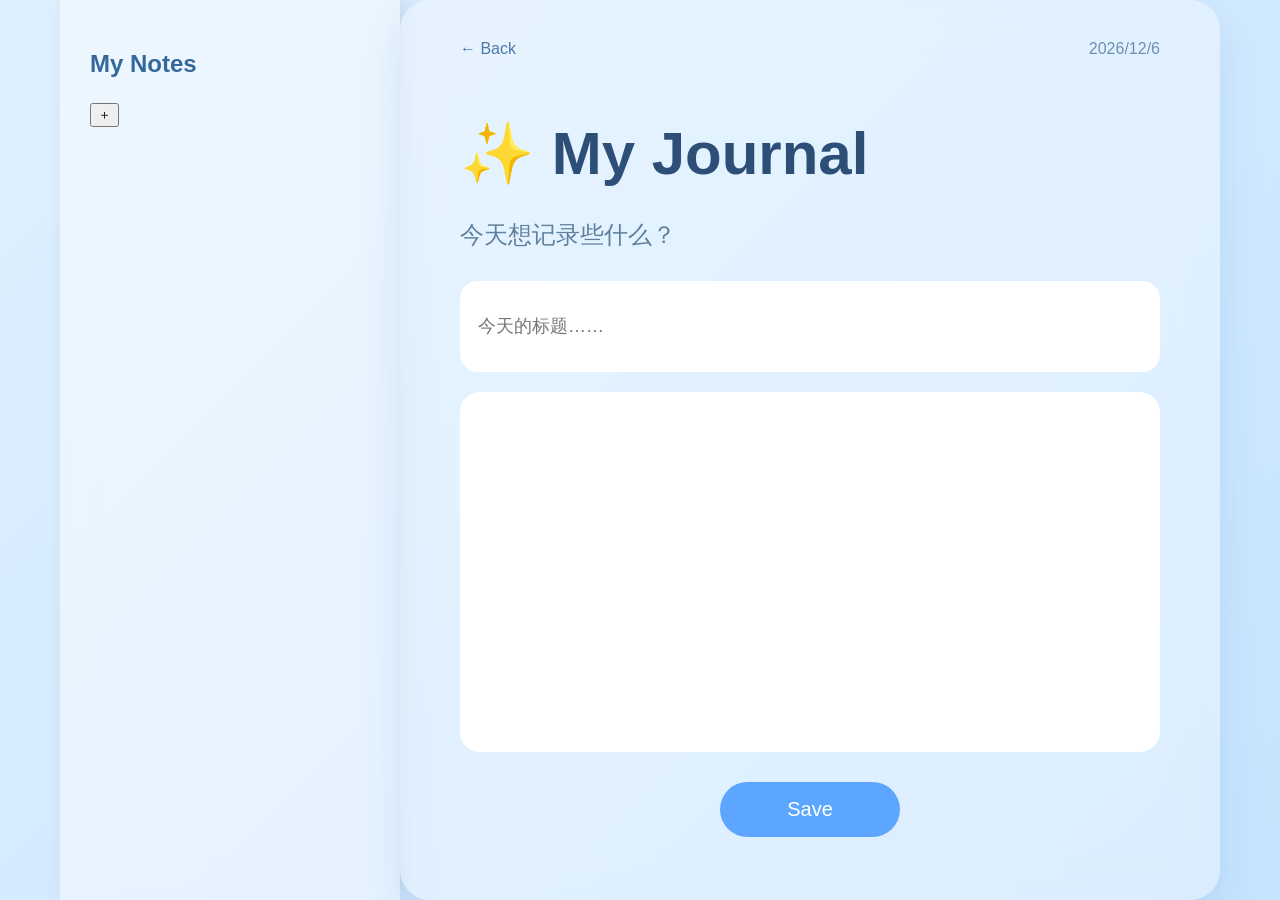
==== write.html @ 35b4d093 "Update write.html" ====
<!DOCTYPE html>
<html lang="zh">

<head>

<meta charset="UTF-8">

<meta name="viewport" content="width=device-width, initial-scale=1.0">

<title>My Journal</title>

<link rel="stylesheet" href="style.css">

</head>

<body class="write-page">

<div class="journal-layout">

  <aside class="sidebar">

<div class="sidebar-title">

<h2>My Notes</h2>

<button id="newBtn" onclick="newJournal()">

＋

</button>

</div>

<div id="journalList"></div>

</aside>

    <main class="write-container">

        <div class="top-bar">

            <a href="index.html">← Back</a>

            <span id="date"></span>

        </div>

        <h1>✨ My Journal</h1>

        <p class="subtitle">

            今天想记录些什么？

        </p>

        <input
        id="title"
        type="text"
        placeholder="今天的标题……">

        <textarea
        id="content"
        placeholder="今天发生了什么？&#10;&#10;今天有什么值得开心的事情？&#10;&#10;或者只是想安静写一点东西……">
        </textarea>

        <button onclick="saveJournal()">

            Save

        </button>

    </main>

</div>

<script src="script.js"></script>

</body>

</html>
---- style.css ----
body {
    margin:0;
    padding:0;
    box-sizing:border-box;
}

body{

    height:100vh;

    display:flex;
    justify-content:center;
    align-items:center;

    overflow:hidden;

    font-family:"Microsoft YaHei",sans-serif;

    opacity:1;
    transition:opacity 0.6s ease;

}

/* 背景 */

.background{

    position:fixed;

    width:200%;
    height:200%;

    left:-50%;
    top:-50%;

    background:linear-gradient(
        -45deg,
        #d9f1ff,
        #bfe8ff,
        #dff5ff,
        #c9e9ff
    );

    background-size:400% 400%;

    animation:gradientMove 12s ease infinite;

}

/* 内容 */

.container{

    position:relative;

    z-index:2;

    text-align:center;

    animation:fadeIn 2s ease;

}

.title{

    font-size:70px;

    color:#27496d;

    letter-spacing:4px;

    animation:float 4s ease-in-out infinite;

}

.subtitle{

    margin-top:20px;

    font-size:24px;

    color:#5b6d7f;

}

/* 按钮 */

.enter-btn{

    margin-top:50px;

    padding:16px 42px;

    border:none;

    border-radius:50px;

    background:white;

    color:#2f5c88;

    font-size:18px;

    cursor:pointer;

    transition:.35s;

    box-shadow:0 10px 25px rgba(0,0,0,.12);

}

.enter-btn:hover{

    transform:translateY(-5px);

    background:#2f5c88;

    color:white;

    box-shadow:0 20px 40px rgba(0,0,0,.18);

}

/* 动画 */

@keyframes gradientMove{

0%{

background-position:0% 50%;

}

50%{

background-position:100% 50%;

}

100%{

background-position:0% 50%;

}

}

@keyframes float{

0%{

transform:translateY(0px);

}

50%{

transform:translateY(-12px);

}

100%{

transform:translateY(0px);

}

}

@keyframes fadeIn{

from{

opacity:0;

transform:translateY(30px);

}

to{

opacity:1;

transform:translateY(0);

}

}
/* ========================= */
/* Write 页面 */
/* ========================= */

.write-page{
    margin:0;
    min-height:100vh;

    display:flex;
    justify-content:center;
    align-items:center;

    background:linear-gradient(135deg,#dff4ff,#b9e5ff,#d6f2ff);

    font-family:"Microsoft YaHei",sans-serif;
}

.write-container{

    width:700px;

    padding:50px;

    background:rgba(255,255,255,.35);

    backdrop-filter:blur(20px);

    border-radius:30px;

    box-shadow:0 15px 40px rgba(70,130,180,.15);

}

.write-container h1{

    font-size:52px;

    color:#27496d;

    margin-bottom:15px;

}

.tip{

    font-size:22px;

    color:#5b6d82;

    margin-bottom:35px;

}

.title{

    width:100%;

    height:55px;

    border:none;

    border-radius:15px;

    padding:15px;

    font-size:20px;

    margin-bottom:20px;

    background:#f5fbff;

    box-sizing:border-box;

}

.content{

    width:100%;

    height:260px;

    resize:none;

    border:none;

    border-radius:18px;

    padding:20px;

    font-size:18px;

    background:#fafdff;

    box-sizing:border-box;

}

.save-btn{

    margin-top:30px;

    width:180px;

    height:55px;

    border:none;

    border-radius:30px;

    background:white;

    color:#3d6ca8;

    font-size:20px;

    cursor:pointer;

    transition:.3s;

    box-shadow:0 10px 25px rgba(0,0,0,.08);

}

.save-btn:hover{

    transform:translateY(-3px);

    background:#eaf7ff;

}
/* ===========================
   Journal 页面布局
=========================== */

.write-page{
    margin:0;
    padding:0;
    min-height:100vh;
    background:linear-gradient(135deg,#dff0ff,#c6e4ff);
    font-family:"Microsoft YaHei",sans-serif;
}

.journal-layout{
    display:flex;
    height:100vh;
}

/* 左侧栏 */

.sidebar{

    width:280px;

    background:rgba(255,255,255,.45);

    backdrop-filter:blur(15px);

    padding:30px;

    box-shadow:5px 0 20px rgba(0,0,0,.08);

    overflow-y:auto;

}

.sidebar h2{

    color:#35689a;

    margin-bottom:25px;

}

#journalList{

    display:flex;

    flex-direction:column;

    gap:15px;

}

.journal-item{

    background:white;

    border-radius:18px;

    padding:18px;

    cursor:pointer;

    transition:.3s;

    box-shadow:0 8px 18px rgba(0,0,0,.06);

}

.journal-item:hover{

    transform:translateX(6px);

}

.journal-item h3{

    margin:0;

    color:#2b4b72;

    font-size:18px;

}

.journal-item p{

    margin-top:8px;

    font-size:12px;

    color:#8ca2ba;

}

/* 右侧 */

.write-container{

    flex:1;

    display:flex;

    flex-direction:column;

    padding:40px 60px;

}

.top-bar{

    display:flex;

    justify-content:space-between;

    margin-bottom:20px;

}

.top-bar a{

    color:#4d78a7;

    text-decoration:none;

}

.top-bar span{

    color:#6e8fb3;

}

.write-container h1{

    color:#2d4f77;

    font-size:60px;

    margin-bottom:10px;

}

.subtitle{

    color:#5f7f9e;

    margin-bottom:30px;

}

.write-container input{

    height:55px;

    border:none;

    border-radius:18px;

    padding:18px;

    font-size:18px;

    margin-bottom:20px;

    background:white;

}

.write-container textarea{

    height:320px;

    border:none;

    border-radius:20px;

    padding:20px;

    resize:none;

    font-size:17px;

    background:white;

}

.write-container button{

    width:180px;

    height:55px;

    margin-top:30px;

    align-self:center;

    border:none;

    border-radius:28px;

    background:#5ca6ff;

    color:white;

    font-size:20px;

    cursor:pointer;

    transition:.3s;

}

.write-container button:hover{

    transform:translateY(-3px);

    box-shadow:0 10px 25px rgba(90,166,255,.35);

}
/* 日记标题和删除按钮 */

.journal-header{

    display:flex;

    justify-content:space-between;

    align-items:center;

}

.delete-btn{

    border:none;

    background:transparent;

    cursor:pointer;

    font-size:18px;

    opacity:.6;

    transition:.3s;

}

.delete-btn:hover{

    opacity:1;

    transform:scale(1.2);

}
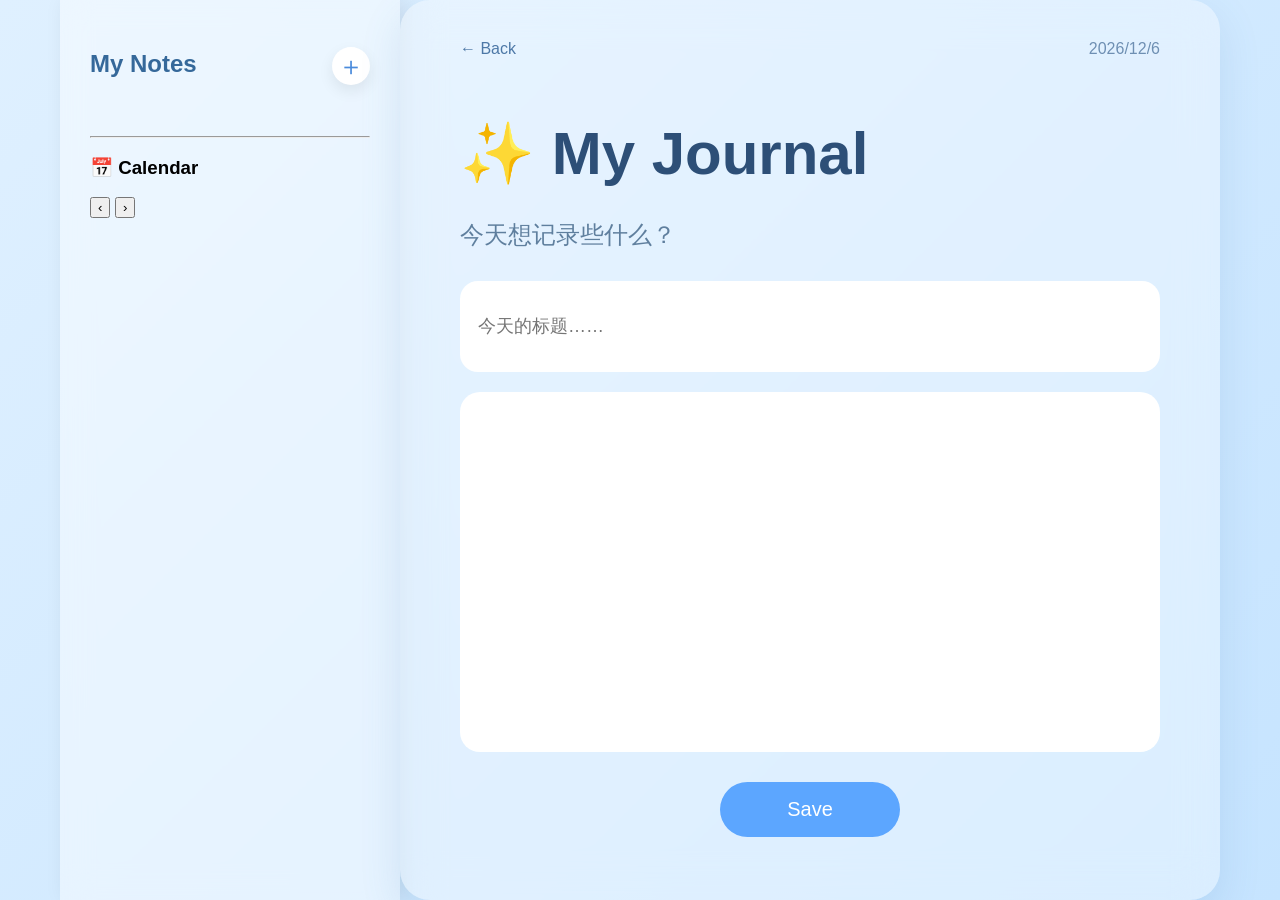
==== commit 051c95ba: "Update write.html" ====
--- a/write.html
+++ b/write.html
@@ -32,6 +32,25 @@
 </div>
 
 <div id="journalList"></div>
+    <hr class="sidebar-line">
+
+<div class="calendar-box">
+
+    <h3>📅 Calendar</h3>
+
+    <div class="calendar-header">
+
+        <button onclick="changeMonth(-1)">‹</button>
+
+        <span id="monthTitle"></span>
+
+        <button onclick="changeMonth(1)">›</button>
+
+    </div>
+
+    <div id="calendar"></div>
+
+</div>
 
 </aside>
 
--- a/style.css
+++ b/style.css
@@ -571,3 +571,48 @@
     transform:scale(1.2);
 
 }
+.sidebar-title{
+
+display:flex;
+
+justify-content:space-between;
+
+align-items:center;
+
+margin-bottom:25px;
+
+}
+
+#newBtn{
+
+width:38px;
+
+height:38px;
+
+border:none;
+
+border-radius:50%;
+
+background:white;
+
+font-size:26px;
+
+color:#4a8bdc;
+
+cursor:pointer;
+
+transition:.3s;
+
+box-shadow:0 6px 15px rgba(0,0,0,.08);
+
+}
+
+#newBtn:hover{
+
+transform:rotate(90deg) scale(1.08);
+
+background:#5ca6ff;
+
+color:white;
+
+}
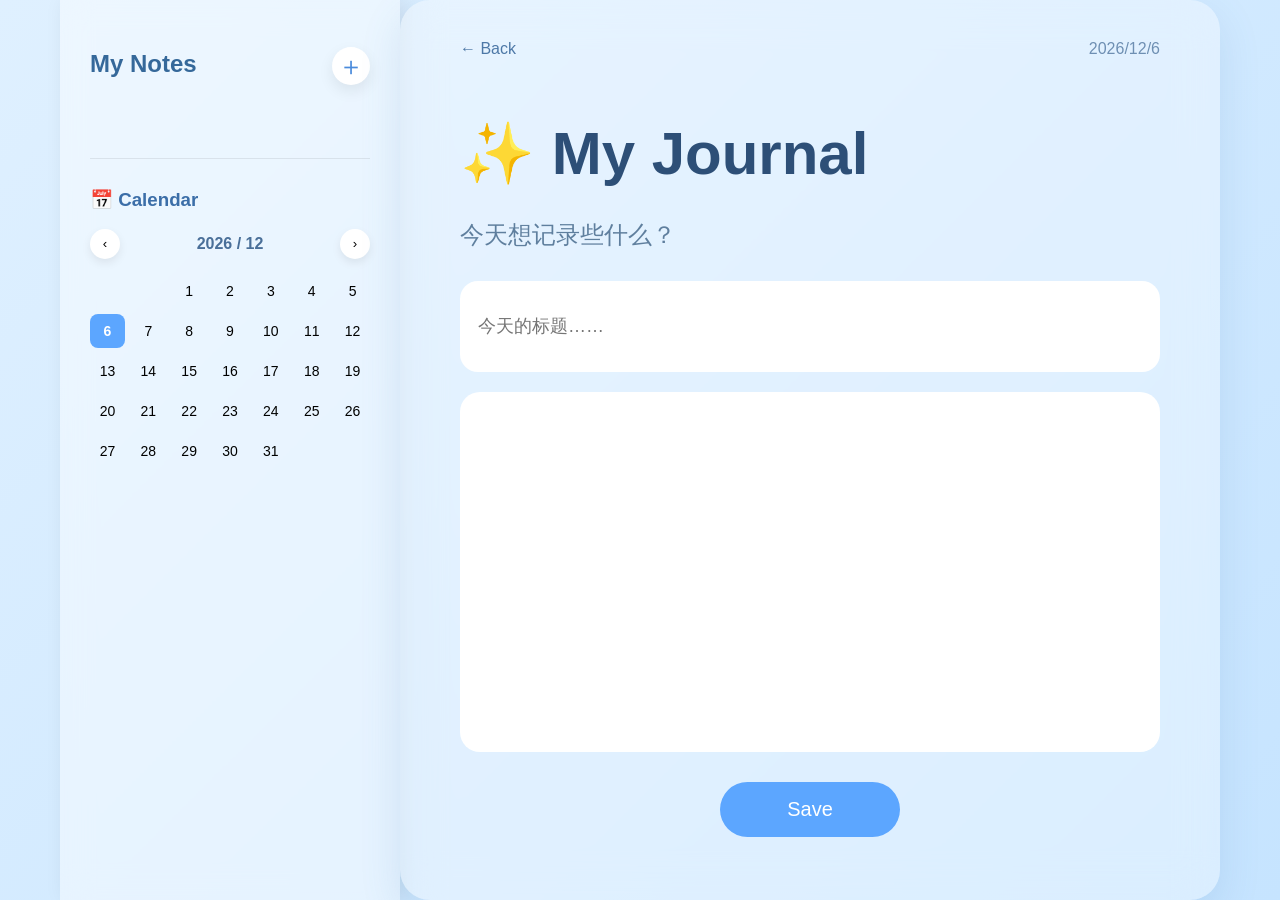
==== commit 478e2dcf: "Update write.html" ====
--- a/write.html
+++ b/write.html
@@ -21,7 +21,11 @@
 
 <div class="sidebar-title">
 
-<h2>My Notes</h2>
+<h2 onclick="showAll()">
+
+My Notes
+
+</h2>
 
 <button id="newBtn" onclick="newJournal()">
 
--- a/style.css
+++ b/style.css
@@ -616,3 +616,106 @@
 color:white;
 
 }
+/* ------------------ 日历 ------------------ */
+
+.sidebar-line{
+
+    margin:30px 0;
+
+    border:none;
+
+    border-top:1px solid rgba(0,0,0,.08);
+
+}
+
+.calendar-box h3{
+
+    color:#3b6ea8;
+
+    margin-bottom:18px;
+
+}
+
+.calendar-header{
+
+    display:flex;
+
+    justify-content:space-between;
+
+    align-items:center;
+
+    margin-bottom:15px;
+
+}
+
+.calendar-header button{
+
+    border:none;
+
+    background:white;
+
+    width:30px;
+
+    height:30px;
+
+    border-radius:50%;
+
+    cursor:pointer;
+
+    box-shadow:0 4px 10px rgba(0,0,0,.08);
+
+}
+
+.calendar-header span{
+
+    font-weight:bold;
+
+    color:#4a6f99;
+
+}
+
+#calendar{
+
+    display:grid;
+
+    grid-template-columns:repeat(7,1fr);
+
+    gap:6px;
+
+}
+
+.calendar-day{
+
+    height:34px;
+
+    display:flex;
+
+    justify-content:center;
+
+    align-items:center;
+
+    border-radius:8px;
+
+    cursor:pointer;
+
+    transition:.25s;
+
+    font-size:14px;
+
+}
+
+.calendar-day:hover{
+
+    background:#d9edff;
+
+}
+
+.today{
+
+    background:#5ca6ff;
+
+    color:white;
+
+    font-weight:bold;
+
+}
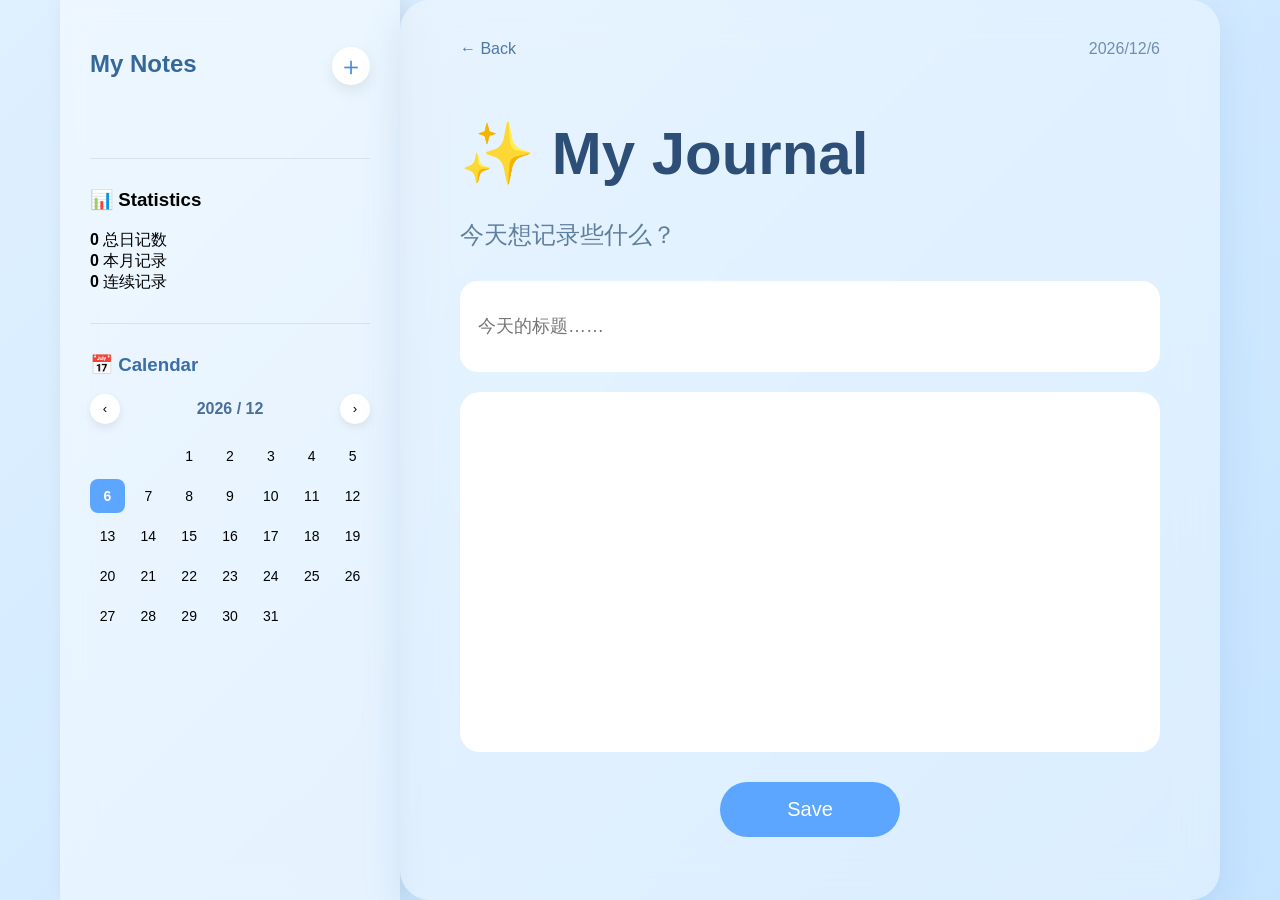
==== commit 92452c69: "Update write.html" ====
--- a/write.html
+++ b/write.html
@@ -36,7 +36,39 @@
 </div>
 
 <div id="journalList"></div>
-    <hr class="sidebar-line">
+
+<hr class="sidebar-line">
+
+<!-- =========================
+     日记统计
+========================= -->
+
+<div class="stats-box">
+
+    <h3>📊 Statistics</h3>
+
+    <div class="stats-grid">
+
+        <div class="stat-item">
+            <strong id="totalJournals">0</strong>
+            <span>总日记数</span>
+        </div>
+
+        <div class="stat-item">
+            <strong id="monthJournals">0</strong>
+            <span>本月记录</span>
+        </div>
+
+        <div class="stat-item">
+            <strong id="streakDays">0</strong>
+            <span>连续记录</span>
+        </div>
+
+    </div>
+
+</div>
+
+<hr class="sidebar-line">
 
 <div class="calendar-box">
 
--- a/style.css
+++ b/style.css
@@ -719,3 +719,27 @@
     font-weight:bold;
 
 }
+.calendar-day{
+
+    position:relative;
+
+}
+.calendar-dot{
+
+    position:absolute;
+
+    bottom:4px;
+
+    left:50%;
+
+    transform:translateX(-50%);
+
+    width:5px;
+
+    height:5px;
+
+    border-radius:50%;
+
+    background:#5ca6ff;
+
+}
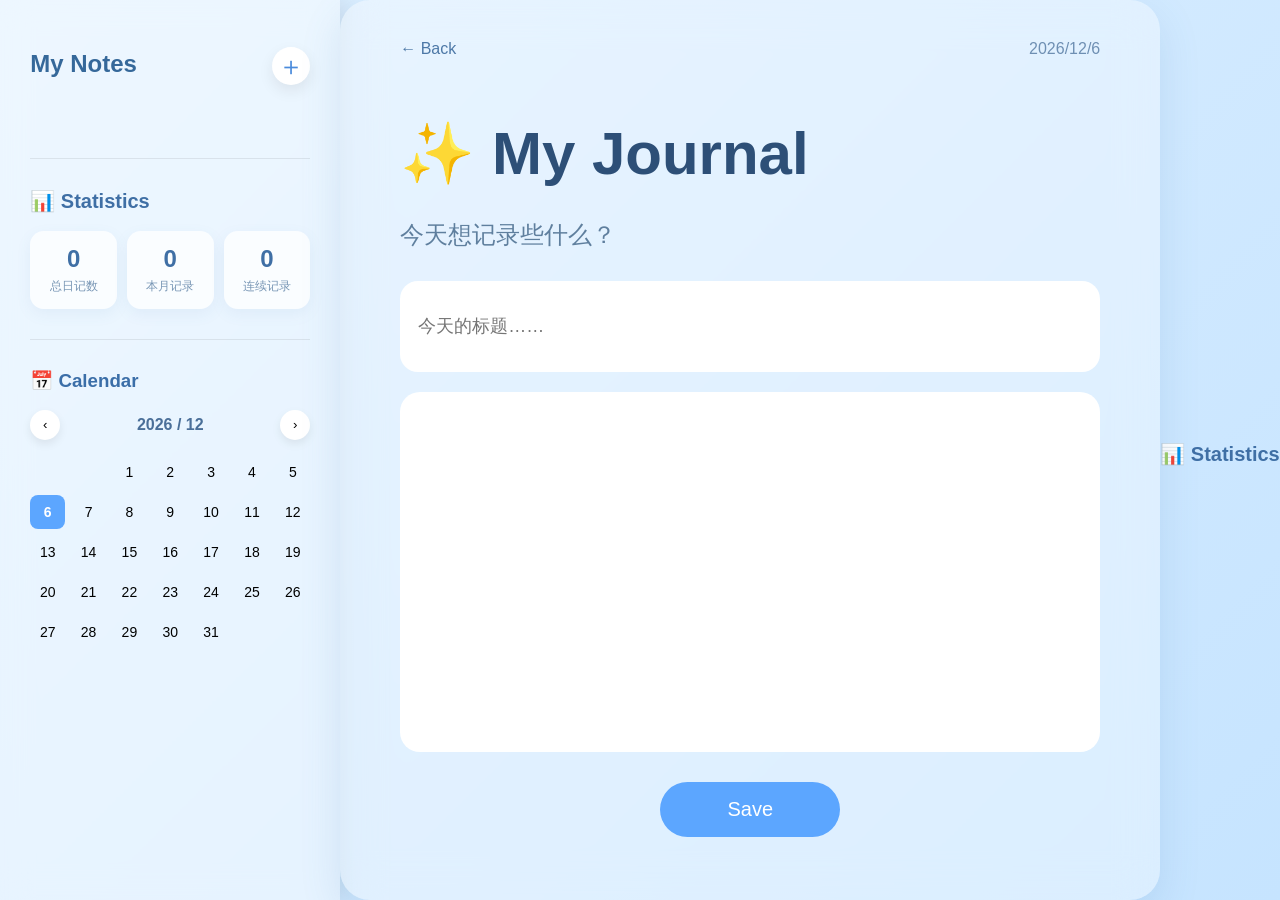
==== commit 6ebd9406: "Update write.html" ====
--- a/write.html
+++ b/write.html
@@ -133,3 +133,8 @@
 </body>
 
 </html>
+<div class="stats-box">
+
+    <h3>📊 Statistics</h3>
+
+    <div class="stats-grid">
--- a/style.css
+++ b/style.css
@@ -743,3 +743,44 @@
     background:#5ca6ff;
 
 }
+/* =========================
+   日记统计
+========================= */
+
+.stats-box {
+    margin-top: 25px;
+    margin-bottom: 20px;
+}
+
+.stats-box h3 {
+    margin-bottom: 18px;
+    color: #3f6fa5;
+    font-size: 20px;
+}
+
+.stats-grid {
+    display: grid;
+    grid-template-columns: repeat(3, 1fr);
+    gap: 10px;
+}
+
+.stat-item {
+    background: rgba(255, 255, 255, 0.75);
+    border-radius: 14px;
+    padding: 14px 5px;
+    text-align: center;
+    box-shadow: 0 5px 15px rgba(80, 130, 180, 0.08);
+}
+
+.stat-item strong {
+    display: block;
+    font-size: 24px;
+    color: #3f6fa5;
+    margin-bottom: 5px;
+}
+
+.stat-item span {
+    display: block;
+    font-size: 12px;
+    color: #7896b5;
+}
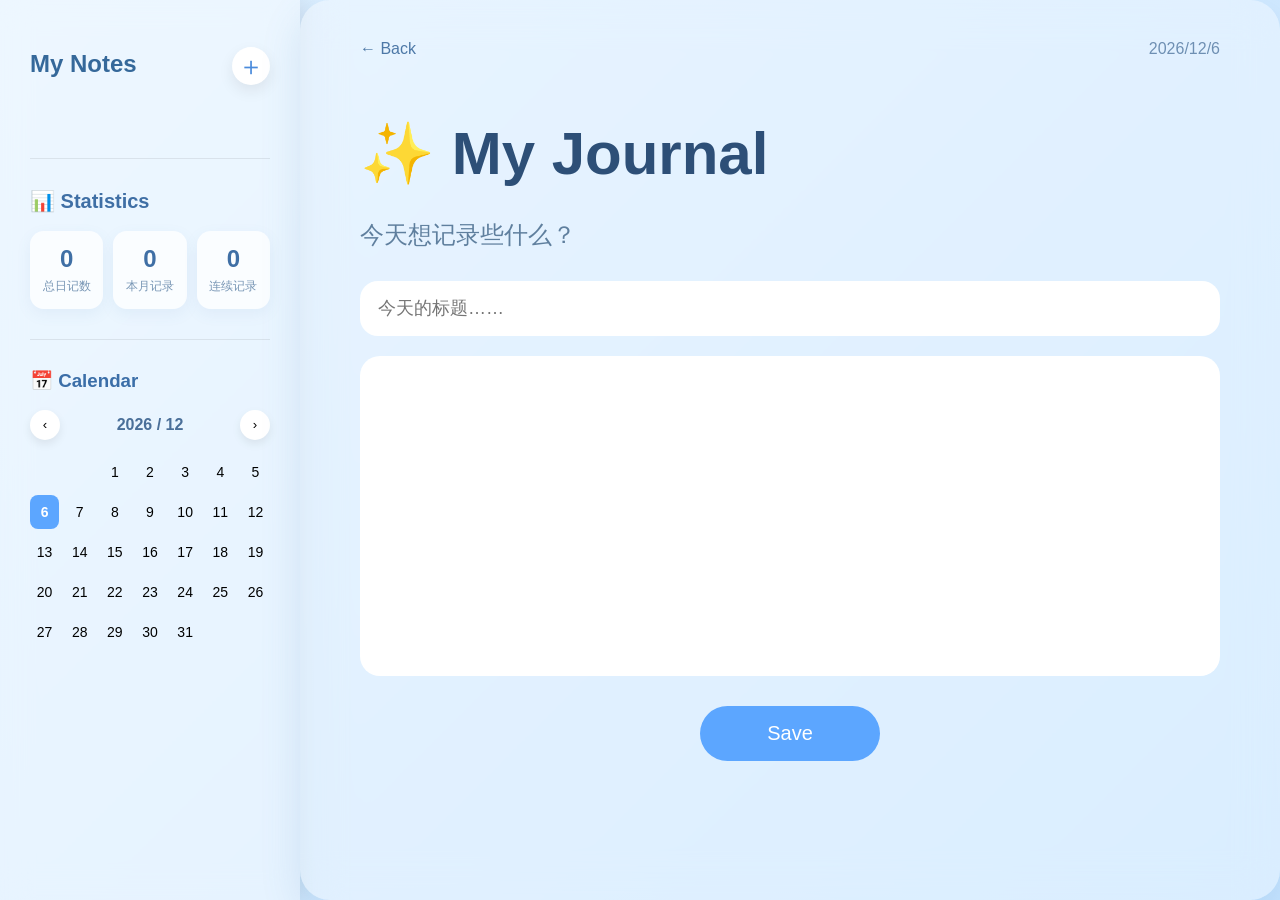
==== commit 0f3f4d96: "Update write.html" ====
--- a/write.html
+++ b/write.html
@@ -132,9 +132,3 @@
 
 </body>
 
-</html>
-<div class="stats-box">
-
-    <h3>📊 Statistics</h3>
-
-    <div class="stats-grid">
--- a/style.css
+++ b/style.css
@@ -784,3 +784,470 @@
     font-size: 12px;
     color: #7896b5;
 }
+/* =====================================================
+   My Journal 响应式布局
+   电脑 / 平板 / 手机
+   ===================================================== */
+
+/* ---------- 基础防溢出 ---------- */
+
+html,
+body {
+    width: 100%;
+    max-width: 100%;
+    margin: 0;
+    padding: 0;
+    overflow-x: hidden;
+}
+
+* {
+    box-sizing: border-box;
+}
+
+
+/* =====================================================
+   电脑端
+   ===================================================== */
+
+.journal-layout {
+    display: flex;
+    width: 100%;
+    min-height: 100vh;
+}
+
+
+/* ---------- 左侧栏 ---------- */
+
+.sidebar {
+    width: 300px;
+    min-width: 300px;
+    height: 100vh;
+
+    padding: 30px;
+
+    overflow-y: auto;
+    overflow-x: hidden;
+}
+
+
+/* ---------- 右侧写日记区域 ---------- */
+
+.write-container {
+    flex: 1;
+    min-width: 0;
+
+    width: auto;
+
+    padding: 40px 60px;
+
+    overflow-y: auto;
+    overflow-x: hidden;
+}
+
+
+/* 防止输入框撑开页面 */
+
+#title,
+#content {
+    width: 100%;
+    max-width: 100%;
+    box-sizing: border-box;
+}
+
+
+/* =====================================================
+   平板
+   ===================================================== */
+
+@media screen and (max-width: 1000px) {
+
+    .sidebar {
+        width: 260px;
+        min-width: 260px;
+        padding: 25px;
+    }
+
+    .write-container {
+        padding: 35px 35px;
+    }
+
+    .write-container h1 {
+        font-size: 48px;
+    }
+
+}
+
+
+/* =====================================================
+   手机
+   ===================================================== */
+
+@media screen and (max-width: 768px) {
+
+    html,
+    body {
+        width: 100%;
+        max-width: 100%;
+        overflow-x: hidden;
+        overflow-y: auto;
+    }
+
+
+    /* ---------- 主布局 ---------- */
+
+    .journal-layout {
+        display: flex;
+        flex-direction: column;
+
+        width: 100%;
+        max-width: 100%;
+
+        min-height: 100vh;
+
+        overflow: visible;
+    }
+
+
+    /* ---------- Sidebar ---------- */
+
+    .sidebar {
+        width: 100%;
+        min-width: 0;
+        max-width: 100%;
+
+        height: auto;
+
+        padding: 25px 20px 35px;
+
+        overflow: visible;
+    }
+
+
+    /* ---------- My Notes ---------- */
+
+    .sidebar-title {
+        width: 100%;
+
+        display: flex;
+        align-items: center;
+        justify-content: space-between;
+    }
+
+
+    .sidebar-title h2 {
+        margin: 0;
+
+        font-size: 34px;
+        line-height: 1.2;
+    }
+
+
+    /* ---------- 新建按钮 ---------- */
+
+    #newBtn {
+        width: 55px;
+        height: 55px;
+
+        min-width: 55px;
+
+        font-size: 34px;
+    }
+
+
+    /* ---------- 日记列表 ---------- */
+
+    #journalList {
+        width: 100%;
+        max-width: 100%;
+
+        display: flex;
+        flex-direction: column;
+
+        gap: 12px;
+    }
+
+
+    .journal-item {
+        width: 100%;
+        max-width: 100%;
+        min-width: 0;
+
+        overflow: hidden;
+    }
+
+
+    .journal-item h3 {
+        max-width: 100%;
+
+        overflow: hidden;
+        text-overflow: ellipsis;
+        white-space: nowrap;
+    }
+
+
+    /* ---------- Statistics ---------- */
+
+    .stats-grid {
+        width: 100%;
+        max-width: 100%;
+
+        display: grid;
+
+        grid-template-columns: repeat(3, 1fr);
+
+        gap: 10px;
+    }
+
+
+    .stat-item {
+        min-width: 0;
+
+        width: 100%;
+
+        padding: 14px 5px;
+
+        overflow: hidden;
+    }
+
+
+    .stat-item strong {
+        font-size: 24px;
+    }
+
+
+    .stat-item span {
+        font-size: 12px;
+        white-space: nowrap;
+    }
+
+
+    /* ---------- Calendar ---------- */
+
+    .calendar-box {
+        width: 100%;
+        max-width: 100%;
+    }
+
+
+    #calendar {
+        width: 100%;
+        max-width: 100%;
+
+        display: grid;
+
+        grid-template-columns: repeat(7, 1fr);
+
+        gap: 5px;
+    }
+
+
+    .calendar-day {
+        width: 100%;
+        min-width: 0;
+
+        height: 42px;
+
+        display: flex;
+
+        align-items: center;
+        justify-content: center;
+
+        position: relative;
+
+        font-size: 15px;
+    }
+
+
+    /* ---------- 写日记区域 ---------- */
+
+    .write-container {
+        width: 100%;
+        max-width: 100%;
+
+        min-width: 0;
+
+        padding: 30px 20px 50px;
+
+        overflow: visible;
+
+        border-radius: 30px 30px 0 0;
+    }
+
+
+    /* ---------- 顶部 ---------- */
+
+    .top-bar {
+        width: 100%;
+
+        display: flex;
+
+        align-items: center;
+        justify-content: space-between;
+
+        gap: 10px;
+    }
+
+
+    /* ---------- My Journal ---------- */
+
+    .write-container h1 {
+        width: 100%;
+
+        font-size: 40px;
+
+        line-height: 1.2;
+
+        margin: 30px 0 15px;
+
+        overflow-wrap: break-word;
+    }
+
+
+    .subtitle {
+        font-size: 18px;
+
+        line-height: 1.5;
+
+        margin-bottom: 25px;
+    }
+
+
+    /* ---------- 标题 ---------- */
+
+    #title {
+        width: 100%;
+        max-width: 100%;
+
+        height: 60px;
+
+        font-size: 17px;
+
+        padding: 0 18px;
+
+        margin-bottom: 18px;
+    }
+
+
+    /* ---------- 正文 ---------- */
+
+    #content {
+        width: 100%;
+        max-width: 100%;
+
+        min-height: 300px;
+
+        height: 300px;
+
+        font-size: 17px;
+
+        line-height: 1.8;
+
+        padding: 20px;
+
+        resize: vertical;
+    }
+
+
+    /* ---------- Save ---------- */
+
+    .write-container > button {
+        width: 160px;
+
+        max-width: 70%;
+
+        height: 52px;
+
+        margin: 30px auto 0;
+
+        display: block;
+
+        font-size: 18px;
+    }
+
+}
+
+
+/* =====================================================
+   小手机
+   ===================================================== */
+
+@media screen and (max-width: 480px) {
+
+    .sidebar {
+        padding: 20px 15px 30px;
+    }
+
+
+    .sidebar-title h2 {
+        font-size: 30px;
+    }
+
+
+    #newBtn {
+        width: 50px;
+        height: 50px;
+
+        min-width: 50px;
+
+        font-size: 30px;
+    }
+
+
+    .write-container {
+        padding: 25px 15px 40px;
+    }
+
+
+    .write-container h1 {
+        font-size: 34px;
+    }
+
+
+    .subtitle {
+        font-size: 17px;
+    }
+
+
+    #title {
+        height: 56px;
+
+        font-size: 16px;
+    }
+
+
+    #content {
+        min-height: 280px;
+
+        height: 280px;
+
+        font-size: 16px;
+    }
+
+
+    .stats-grid {
+        gap: 6px;
+    }
+
+
+    .stat-item {
+        padding: 12px 3px;
+    }
+
+
+    .stat-item strong {
+        font-size: 21px;
+    }
+
+
+    .stat-item span {
+        font-size: 11px;
+    }
+
+
+    .calendar-day {
+        height: 38px;
+
+        font-size: 14px;
+    }
+
+}
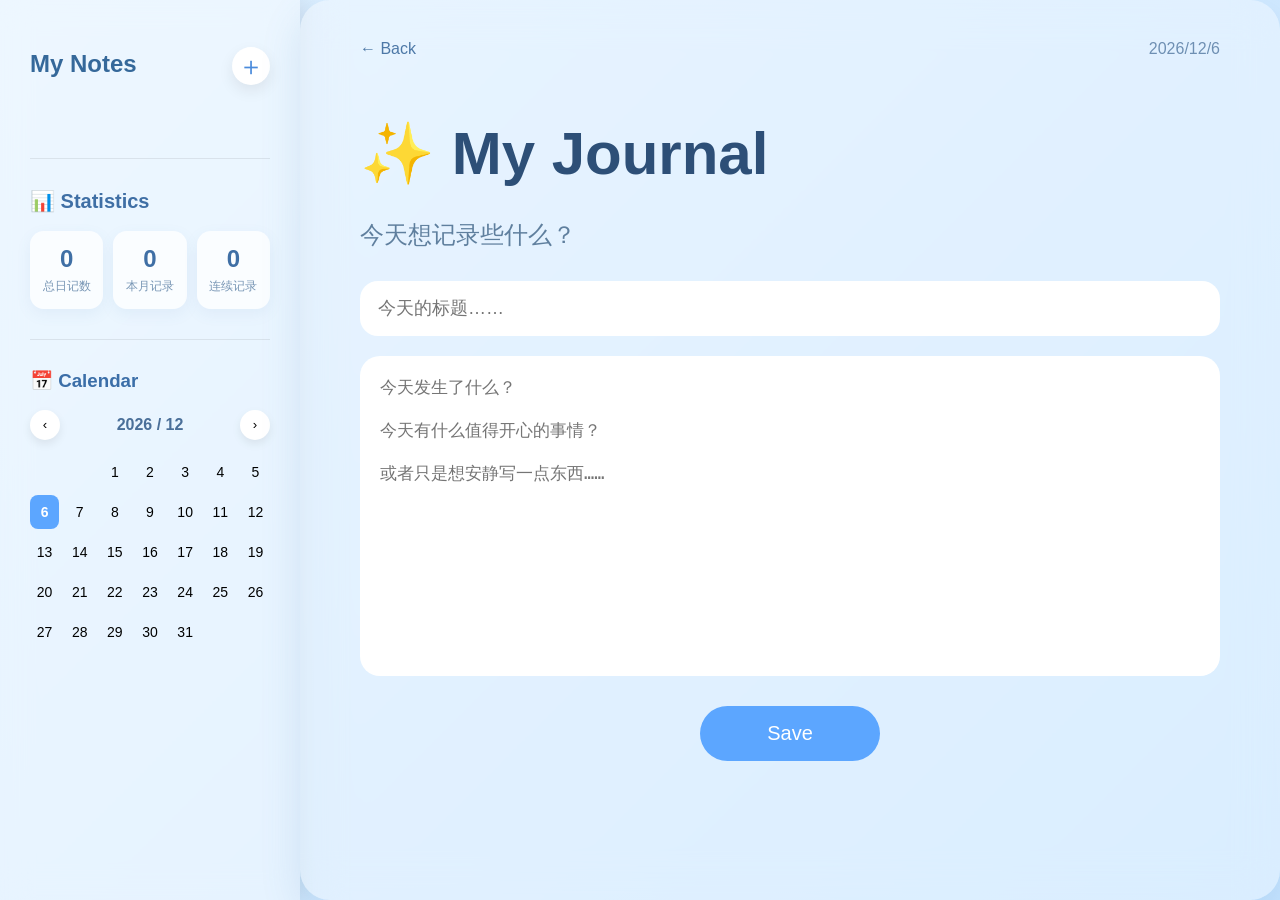
==== commit 949c74c1: "Update write.html" ====
--- a/write.html
+++ b/write.html
@@ -17,118 +17,157 @@
 
 <div class="journal-layout">
 
-  <aside class="sidebar">
+    <!-- =========================
+         左侧边栏
+    ========================== -->
 
-<div class="sidebar-title">
+    <aside class="sidebar">
 
-<h2 onclick="showAll()">
+        <div class="sidebar-title">
 
-My Notes
+            <h2 onclick="showAll()">
+                My Notes
+            </h2>
 
-</h2>
+            <button id="newBtn" onclick="newJournal()">
+                ＋
+            </button>
 
-<button id="newBtn" onclick="newJournal()">
-
-＋
-
-</button>
-
-</div>
-
-<div id="journalList"></div>
-
-<hr class="sidebar-line">
-
-<!-- =========================
-     日记统计
-========================= -->
-
-<div class="stats-box">
-
-    <h3>📊 Statistics</h3>
-
-    <div class="stats-grid">
-
-        <div class="stat-item">
-            <strong id="totalJournals">0</strong>
-            <span>总日记数</span>
         </div>
 
-        <div class="stat-item">
-            <strong id="monthJournals">0</strong>
-            <span>本月记录</span>
+
+        <!-- 日记列表 -->
+
+        <div id="journalList"></div>
+
+
+        <hr class="sidebar-line">
+
+
+        <!-- =========================
+             日记统计
+        ========================== -->
+
+        <div class="stats-box">
+
+            <h3>📊 Statistics</h3>
+
+            <div class="stats-grid">
+
+                <div class="stat-item">
+
+                    <strong id="totalJournals">0</strong>
+
+                    <span>总日记数</span>
+
+                </div>
+
+
+                <div class="stat-item">
+
+                    <strong id="monthJournals">0</strong>
+
+                    <span>本月记录</span>
+
+                </div>
+
+
+                <div class="stat-item">
+
+                    <strong id="streakDays">0</strong>
+
+                    <span>连续记录</span>
+
+                </div>
+
+            </div>
+
         </div>
 
-        <div class="stat-item">
-            <strong id="streakDays">0</strong>
-            <span>连续记录</span>
+
+        <hr class="sidebar-line">
+
+
+        <!-- =========================
+             日历
+        ========================== -->
+
+        <div class="calendar-box">
+
+            <h3>📅 Calendar</h3>
+
+            <div class="calendar-header">
+
+                <button onclick="changeMonth(-1)">
+                    ‹
+                </button>
+
+                <span id="monthTitle"></span>
+
+                <button onclick="changeMonth(1)">
+                    ›
+                </button>
+
+            </div>
+
+            <div id="calendar"></div>
+
         </div>
 
-    </div>
+    </aside>
 
-</div>
 
-<hr class="sidebar-line">
-
-<div class="calendar-box">
-
-    <h3>📅 Calendar</h3>
-
-    <div class="calendar-header">
-
-        <button onclick="changeMonth(-1)">‹</button>
-
-        <span id="monthTitle"></span>
-
-        <button onclick="changeMonth(1)">›</button>
-
-    </div>
-
-    <div id="calendar"></div>
-
-</div>
-
-</aside>
+    <!-- =========================
+         右侧写日记区域
+    ========================== -->
 
     <main class="write-container">
 
         <div class="top-bar">
 
-            <a href="index.html">← Back</a>
+            <a href="index.html">
+                ← Back
+            </a>
 
             <span id="date"></span>
 
         </div>
 
-        <h1>✨ My Journal</h1>
+
+        <h1>
+            ✨ My Journal
+        </h1>
+
 
         <p class="subtitle">
-
             今天想记录些什么？
-
         </p>
 
+
         <input
-        id="title"
-        type="text"
-        placeholder="今天的标题……">
+            id="title"
+            type="text"
+            placeholder="今天的标题……"
+        >
+
 
         <textarea
-        id="content"
-        placeholder="今天发生了什么？&#10;&#10;今天有什么值得开心的事情？&#10;&#10;或者只是想安静写一点东西……">
-        </textarea>
+            id="content"
+            placeholder="今天发生了什么？&#10;&#10;今天有什么值得开心的事情？&#10;&#10;或者只是想安静写一点东西……"
+        ></textarea>
+
 
         <button onclick="saveJournal()">
-
             Save
-
         </button>
 
     </main>
 
 </div>
 
+
 <script src="script.js"></script>
 
 </body>
 
+</html>
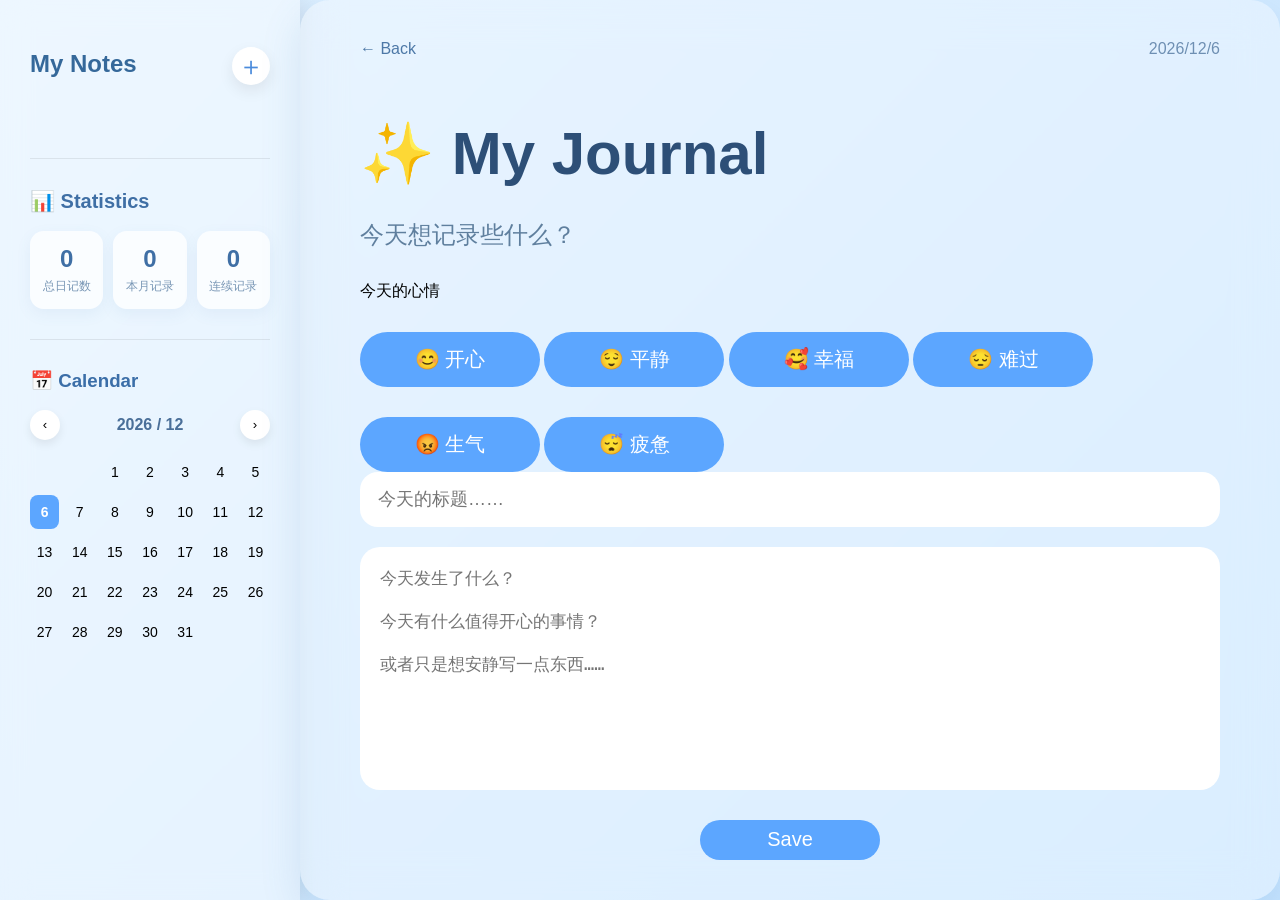
==== commit 111dc776: "Update write.html" ====
--- a/write.html
+++ b/write.html
@@ -143,7 +143,47 @@
             今天想记录些什么？
         </p>
 
-
+<div class="mood-box">
+
+    <div class="mood-title">
+        今天的心情
+    </div>
+
+    <div class="mood-list">
+
+        <button class="mood-btn" data-mood="开心" onclick="selectMood(this)">
+            😊
+            <span>开心</span>
+        </button>
+
+        <button class="mood-btn" data-mood="平静" onclick="selectMood(this)">
+            😌
+            <span>平静</span>
+        </button>
+
+        <button class="mood-btn" data-mood="幸福" onclick="selectMood(this)">
+            🥰
+            <span>幸福</span>
+        </button>
+
+        <button class="mood-btn" data-mood="难过" onclick="selectMood(this)">
+            😔
+            <span>难过</span>
+        </button>
+
+        <button class="mood-btn" data-mood="生气" onclick="selectMood(this)">
+            😡
+            <span>生气</span>
+        </button>
+
+        <button class="mood-btn" data-mood="疲惫" onclick="selectMood(this)">
+            😴
+            <span>疲惫</span>
+        </button>
+
+    </div>
+
+</div>
         <input
             id="title"
             type="text"
